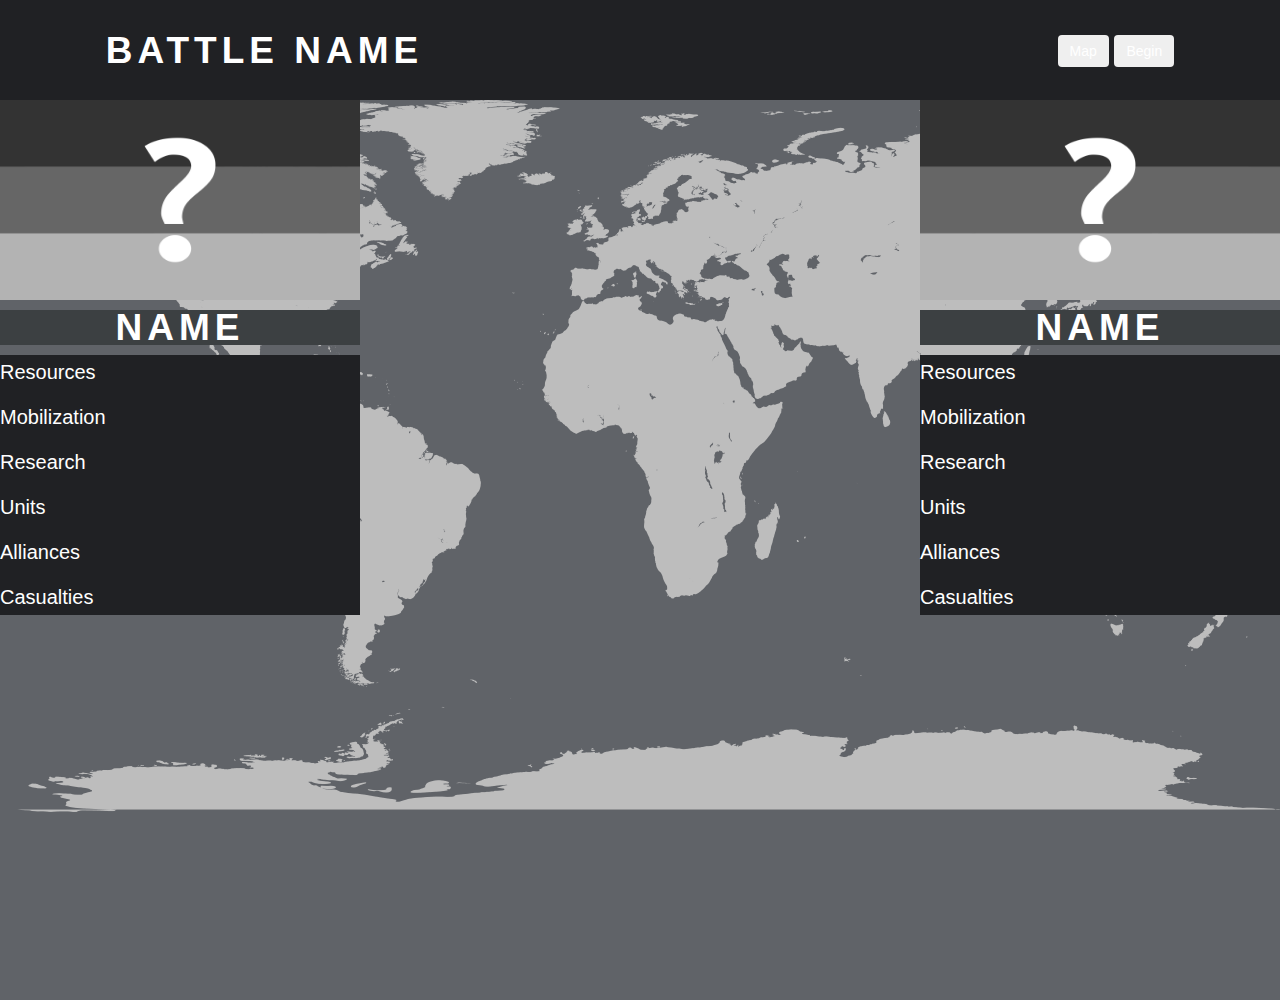
==== src/GUI/index.html @ dbf47619 "Updated the GUI so it shows the new data we push into it" ====
<!DOCTYPE html>
<html>
  <head>
    <title>War Thunder</title>
    <link rel="stylesheet" href="./style.css" />
    <link
      rel="stylesheet"
      href="https://cdn.jsdelivr.net/npm/bootstrap@5.2.2/dist/css/bootstrap.min.css"
      integrity="sha384-Zenh87qX5JnK2Jl0vWa8Ck2rdkQ2Bzep5IDxbcnCeuOxjzrPF/et3URy9Bv1WTRi"
      crossorigin="anonymous"
    />
    <link
      rel="stylesheet"
      href="https://cdnjs.cloudflare.com/ajax/libs/font-awesome/6.2.0/css/all.min.css"
      integrity="sha512-xh6O/CkQoPOWDdYTDqeRdPCVd1SpvCA9XXcUnZS2FmJNp1coAFzvtCN9BmamE+4aHK8yyUHUSCcJHgXloTyT2A=="
      crossorigin="anonymous"
      referrerpolicy="no-referrer"
    />
    <!-- bootstrap W3schools css -->
    <link
      rel="stylesheet"
      href="https://maxcdn.bootstrapcdn.com/bootstrap/3.4.1/css/bootstrap.min.css"
    />
    <!-- bootstrap W3schools script -->
    <script src="https://ajax.googleapis.com/ajax/libs/jquery/3.6.0/jquery.min.js"></script>
    <script src="https://maxcdn.bootstrapcdn.com/bootstrap/3.4.1/js/bootstrap.min.js"></script>
    <script
      src="https://code.jquery.com/jquery-3.6.1.min.js"
      integrity="sha256-o88AwQnZB+VDvE9tvIXrMQaPlFFSUTR+nldQm1LuPXQ="
      crossorigin="anonymous"
    ></script>
    <script
      src="https://cdn.jsdelivr.net/npm/bootstrap@5.2.2/dist/js/bootstrap.min.js"
      integrity="sha384-IDwe1+LCz02ROU9k972gdyvl+AESN10+x7tBKgc9I5HFtuNz0wWnPclzo6p9vxnk"
      crossorigin="anonymous"
    ></script>
    <script
      src="https://cdn.jsdelivr.net/npm/bootstrap@5.2.2/dist/js/bootstrap.bundle.min.js"
      integrity="sha384-OERcA2EqjJCMA+/3y+gxIOqMEjwtxJY7qPCqsdltbNJuaOe923+mo//f6V8Qbsw3"
      crossorigin="anonymous"
    ></script>
  </head>
  <body>
    <div class="Info">
      <!-- Name -->
      <div id="BattleName">Battle name</div>
      <div id="State"></div>
      <div id="Day"></div>
      <div>
        <button type="button" class="btn btn-secondary MapBTN">Map</button>
        <button type="button" class="btn btn-secondary nextRound">Begin</button>
      </div>
    </div>
    <div class="fightdisplay">
      <!-- Card left -->
      <div class="card" id="enemyLeft">
        <img
          class="card-img-top img0"
          src="./media/images/new.png"
          alt="Card image cap"
        />
        <div class="card-body head">
          <h5 class="card-title Name0">Name</h5>
        </div>
        <div class="card-body">
          <!-- <div class="list-group list-group-flush list0 hide"></div> -->
          <p class="Res0">
            <i class="fa-solid fa-money-bill-wave"></i> Resources
          </p>
          <p class="Mob0">
            <i class="fa-solid fa-person-walking"></i> Mobilization
          </p>
          <p class="Research0" onclick="showLeftRes()">
            <i class="fa-solid fa-flask"></i> Research
            <i class="fa-solid fa-chevron-down"></i>
          </p>
          <div class="list-group list-group-flush listRes0 hide"></div>
          <p class="Units0" onclick="showLeftTroops()">
            <i class="fa-solid fa-truck-plane"></i> Units
            <i class="fa-solid fa-chevron-down"></i>
          </p>
          <div class="list-group list-group-flush list0 hide"></div>
          <p class="Allies0" onclick="showLeftAllies()">
            <i class="fa-solid fa-user-group"></i> Alliances
            <i class="fa-solid fa-chevron-down"></i>
          </p>
          <ul class="list-group list-group-flush Allies0List hide"></ul>
          <!-- <p class="Start0"><i class="fa-regular fa-map"></i> Strategies</p> -->
          <p class="Casualties0">
            <i class="fa-solid fa-truck-medical"></i> Casualties
            <i class="fa-solid fa-chevron-down"></i>
          </p>
          <ul
            class="list-group list-group-flush cau0List hide"
            country="Germany"
          ></ul>
        </div>
      </div>
      <!-- Card Right -->
      <div class="card" id="enemyRight">
        <img
          class="card-img-top img1"
          src="./media/images/new.png"
          alt="Card image cap"
        />
        <div class="card-body head">
          <h5 class="card-title Name1">Name</h5>
        </div>
        <div class="card-body">
          <p class="Res1">
            <i class="fa-solid fa-money-bill-wave"></i> Resources
          </p>
          <p class="Mob1">
            <i class="fa-solid fa-person-walking"></i> Mobilization
          </p>
          <p class="Research1" onclick="showRightRes()">
            <i class="fa-solid fa-flask"></i> Research
            <i class="fa-solid fa-chevron-down"></i>
          </p>
          <div class="list-group list-group-flush listRes1 hide"></div>
          <p class="Units1" onclick="showRightTroops()">
            <i class="fa-solid fa-truck-plane"></i> Units
            <i class="fa-solid fa-chevron-down"></i>
          </p>
          <ul class="list-group list-group-flush list1 hide"></ul>
          <p class="Allies1" onclick="showRightAllies()">
            <i class="fa-solid fa-user-group"></i> Alliances
            <i class="fa-solid fa-chevron-down"></i>
          </p>
          <ul class="list-group list-group-flush Allies1List hide"></ul>
          <!-- <p class="Start1"><i class="fa-regular fa-map"></i> Strategies</p> -->
          <p class="Casualties1">
            <i class="fa-solid fa-truck-medical"></i> Casualties
            <i class="fa-solid fa-chevron-down"></i>
          </p>
          <ul
            class="list-group list-group-flush cau1List hide"
            country="America"
          ></ul>
        </div>
      </div>
    </div>

    <!-- <img src="./media/images/map.png" alt="" id="map" /> -->
    <div class="grid-container fightingMap hide">
      <div class="grid-item item1 area_0-0" onclick="showfight('0-0')">
        <div class="TheatreName">1</div>
        <div class="data"></div>
      </div>
      <div class="grid-item area_0-1" onclick="showfight('0-1')">
        <div class="TheatreName">1</div>
        <div class="data"></div>
      </div>
      <div class="grid-item area_0-2" onclick="showfight('0-2')">
        <div class="TheatreName">1</div>
        <div class="data"></div>
      </div>
      <div class="grid-item area_1-0" onclick="showfight('1-0')">
        <div class="TheatreName">1</div>
        <div class="data"></div>
      </div>
      <div class="grid-item area_1-1" onclick="showfight('1-1')">
        <div class="TheatreName">1</div>
        <div class="data"></div>
      </div>
      <div class="grid-item area_1-2" onclick="showfight('1-2')">
        <div class="TheatreName">1</div>
        <div class="data"></div>
      </div>
      <div class="grid-item area_2-0" onclick="showfight('2-0')">
        <div class="TheatreName">1</div>
        <div class="data"></div>
      </div>
      <div class="grid-item area_2-1" onclick="showfight('2-1')">
        <div class="TheatreName">1</div>
        <div class="data"></div>
      </div>
      <div class="grid-item area_2-2" onclick="showfight('2-2')">
        <div class="TheatreName">1</div>
        <div class="data"></div>
      </div>
    </div>

    <!-- MODAL -->
    <div id="myModal" class="modal">
      <!-- Modal content -->
      <div class="modal-content"></div>
    </div>
    <script src="./script.js"></script>
  </body>
</html>
---- src/GUI/style.css ----
:root {
  --medgray: #3c4042;
  --darkgray: #202124;
  --lightgray: #606368;
  --pink: #ea80fc;
  --white: #fff;
}
/* font-family: Arial;
  font-size: 37px;
  line-height: 35px;
  letter-spacing: 5px;
  text-transform: uppercase;
  font-weight: 700; */

* {
  color: var(--white);
  font-family: Arial;
  font-size: 20px;
  line-height: 35px;
  font-weight: 500;
  border: 0 !important;
}

.Info {
  width: 100%;
  background-color: var(--darkgray);
  height: 100px;
  color: var(--white);
  display: flex;
  flex-direction: row;
  justify-content: space-around;
  align-items: center;
}

.hide {
  display: none !important;
}

#BattleName {
  font-family: Arial;
  font-size: 37px;
  line-height: 35px;
  letter-spacing: 5px;
  text-transform: uppercase;
  font-weight: 700;
}

#State,
#Day {
  font-family: Arial;
  font-size: 20px;
  line-height: 35px;
  letter-spacing: 5px;
  text-transform: uppercase;
  font-weight: 700;
}

.blue {
  background-color: blue;
}

.red {
  background-color: red;
}

.fightdisplay {
  width: 100%;
  display: flex;
  flex-direction: row;
  flex-wrap: wrap;
  align-items: center;
  background-image: url("./media/images/map.png");
  height: 100vh !important;
  background-color: var(--lightgray);
  background-position: fixed;
  background-repeat: no-repeat;
  background-size: 100%;
}

#enemyLeft {
  position: absolute;
  top: 100px;
  left: 0%;
}

#enemyRight {
  position: absolute;
  top: 100px;
  right: 0%;
}

.enemy {
  width: 50%;
  height: 100%;
}

.container {
  height: 100vh;
}

body {
  margin: 0;
}

img {
  height: 200px !important;
  width: 360px !important;
}

.card {
  border-top-left-radius: 0 !important;
  border-top-right-radius: 0 !important;
  width: 360px !important;
}

.card img {
  border-top-left-radius: 0 !important;
  border-top-right-radius: 0 !important;
}

.card-body {
  background-color: var(--darkgray);
}

.card-title {
  display: flex;
  justify-content: center;
  align-items: center;
  font-family: Arial;
  font-size: 37px;
  line-height: 35px;
  letter-spacing: 5px;
  text-transform: uppercase;
  font-weight: 700;
}

.head {
  background-color: var(--medgray);
}

ul {
  /* background-color: var(--medgray) !important; */
  margin-bottom: 20px !important;
}

li {
  color: var(--white) !important;
  background-color: var(--lightgray) !important;
}

/*-------GRID--------*/
.fightingMap {
  display: grid;
  grid-template-columns: auto auto auto;
  background-color: var(--darkgray);
  padding: 10px;
  position: absolute;
  left: 35%;
  top: 20%;
}

.grid-item {
  background-color: rgba(255, 255, 255, 0.8);
  border: 1px solid var(--darkgray) !important;
  padding: 20px;
  font-size: 30px;
  width: 250px;
  height: 250px;
  text-align: center;
}

.TheatreName {
  font-family: Arial;
  font-size: 20px !important;
  line-height: 30px;
  letter-spacing: 5px;
  text-transform: uppercase;
  font-weight: 700;
  color: var(--darkgray);
  border-bottom: 2px solid var(--darkgray) !important;
}

.data {
  font-family: Arial;
  font-size: 15px !important;
  line-height: 35px;
  letter-spacing: 5px;
  font-weight: 700;
}

.TheatreHead {
  color: var(--darkgray) !important;
}

img {
  height: 200px !important;
  width: 360px !important;
}

/* MODAL */
.modal-content {
  background-color: var(--lightgray) !important;
  background-image: url("./media/images/map.png");
  display: flex;
  flex-direction: row !important;
  justify-content: space-around;
  align-items: center;
  flex-wrap: wrap;
  height: 100vh !important;
}

.niceCards {
  border-top-left-radius: 10px !important;
  border-top-right-radius: 10px !important;
}

.niceCards img {
  border-top-left-radius: 10px !important;
  border-top-right-radius: 10px !important;
}

.theatreNameDisplay {
  background-color: var(--darkgray);
  font-family: Arial;
  font-size: 45px;
  line-height: 35px;
  letter-spacing: 5px;
  text-transform: uppercase;
  font-weight: 700;
  position: absolute;
  top: 0%;
  width: 100%;
  text-align: center;
  padding: 30px;
}
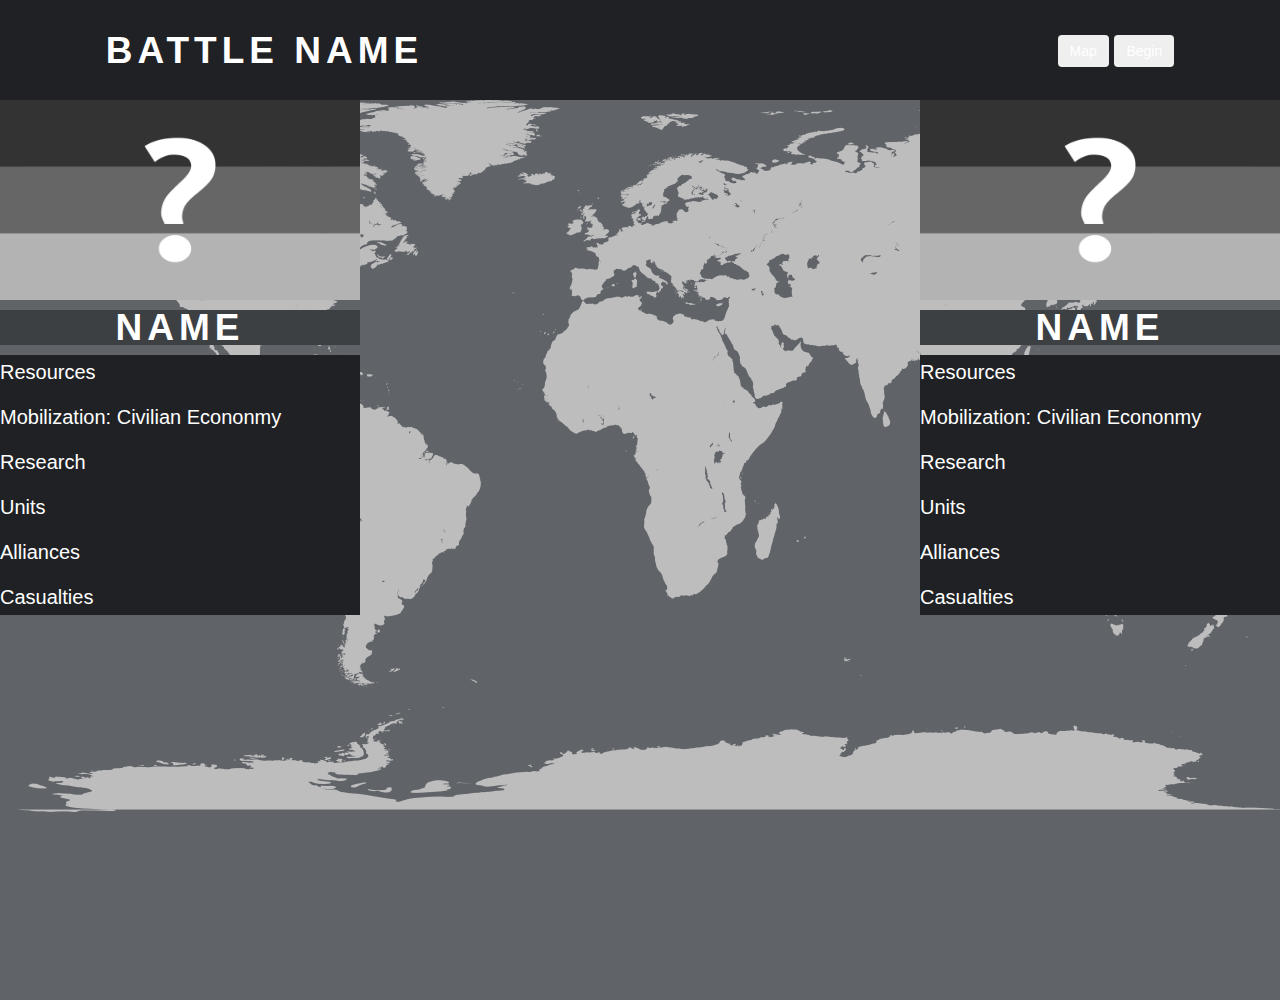
==== commit 1b751319: "Updated Gui so it removes the Nations of they are not active in a theatre" ====
--- a/src/GUI/index.html
+++ b/src/GUI/index.html
@@ -68,7 +68,8 @@
             <i class="fa-solid fa-money-bill-wave"></i> Resources
           </p>
           <p class="Mob0">
-            <i class="fa-solid fa-person-walking"></i> Mobilization
+            <i class="fa-solid fa-person-walking"></i> Mobilization: Civilian
+            Econonmy
           </p>
           <p class="Research0" onclick="showLeftRes()">
             <i class="fa-solid fa-flask"></i> Research
@@ -111,7 +112,8 @@
             <i class="fa-solid fa-money-bill-wave"></i> Resources
           </p>
           <p class="Mob1">
-            <i class="fa-solid fa-person-walking"></i> Mobilization
+            <i class="fa-solid fa-person-walking"></i> Mobilization: Civilian
+            Econonmy
           </p>
           <p class="Research1" onclick="showRightRes()">
             <i class="fa-solid fa-flask"></i> Research
--- a/src/GUI/style.css
+++ b/src/GUI/style.css
@@ -233,3 +233,28 @@
   text-align: center;
   padding: 30px;
 }
+
+/* _____________________________________________________________________tooltips */
+.tooltip {
+  position: relative;
+  display: inline-block;
+  border-bottom: 1px dotted black;
+}
+
+.tooltip .tooltiptext {
+  visibility: hidden;
+  width: 120px;
+  background-color: black;
+  color: #fff;
+  text-align: center;
+  border-radius: 6px;
+  padding: 5px 0;
+
+  /* Position the tooltip */
+  position: absolute;
+  z-index: 1;
+}
+
+.tooltip:hover .tooltiptext {
+  visibility: visible;
+}
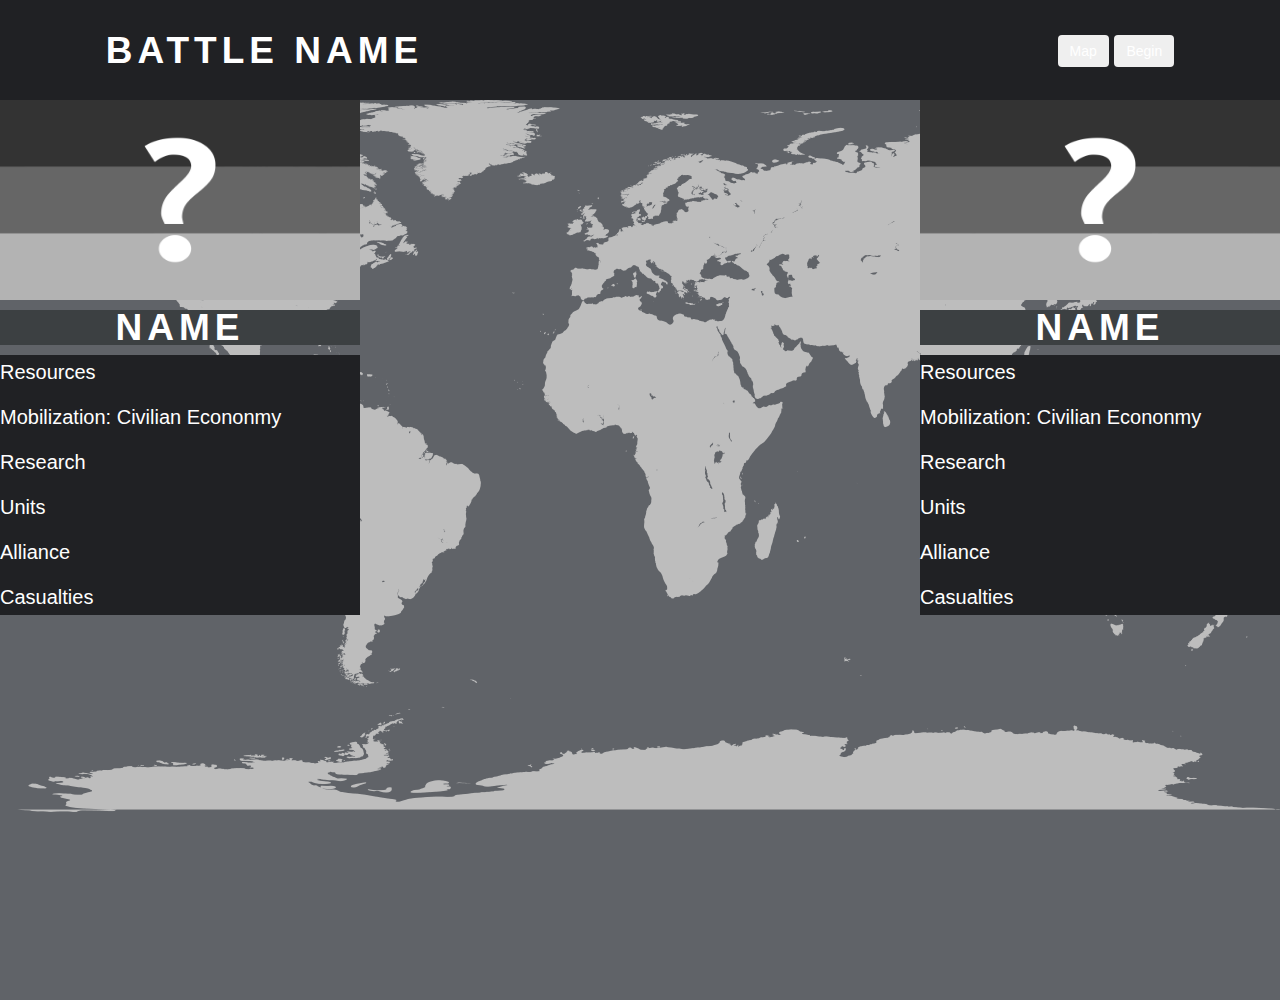
==== commit e9bd5251: "Updated the scripts to load in after a few seconds to help with UX" ====
--- a/src/GUI/index.html
+++ b/src/GUI/index.html
@@ -82,7 +82,7 @@
           </p>
           <div class="list-group list-group-flush list0 hide"></div>
           <p class="Allies0" onclick="showLeftAllies()">
-            <i class="fa-solid fa-user-group"></i> Alliances
+            <i class="fa-solid fa-user-group"></i> Alliance
             <i class="fa-solid fa-chevron-down"></i>
           </p>
           <ul class="list-group list-group-flush Allies0List hide"></ul>
@@ -126,7 +126,7 @@
           </p>
           <ul class="list-group list-group-flush list1 hide"></ul>
           <p class="Allies1" onclick="showRightAllies()">
-            <i class="fa-solid fa-user-group"></i> Alliances
+            <i class="fa-solid fa-user-group"></i> Alliance
             <i class="fa-solid fa-chevron-down"></i>
           </p>
           <ul class="list-group list-group-flush Allies1List hide"></ul>
@@ -186,6 +186,7 @@
     <!-- MODAL -->
     <div id="myModal" class="modal">
       <!-- Modal content -->
+      <i class="fa-solid fa-left-long back" onclick="HideModal()"></i>
       <div class="modal-content"></div>
     </div>
     <script src="./script.js"></script>
--- a/src/GUI/style.css
+++ b/src/GUI/style.css
@@ -11,6 +11,22 @@
   letter-spacing: 5px;
   text-transform: uppercase;
   font-weight: 700; */
+#BattleName {
+  cursor: pointer;
+}
+#enemyLeft .progress-bar {
+  background-color: rgb(159, 69, 69);
+}
+
+#enemyRight .progress-bar {
+  /* background-color: var(--pink) !important; */
+}
+
+.progress-bar {
+  border-radius: 5px !important;
+  height: 10px !important;
+  padding: 0 !important;
+}
 
 * {
   color: var(--white);
@@ -34,6 +50,15 @@
 
 .hide {
   display: none !important;
+}
+
+.back {
+  position: absolute;
+  columns: var(--white);
+  z-index: 1;
+  font-size: 30px;
+  top: 3%;
+  left: 3%;
 }
 
 #BattleName {
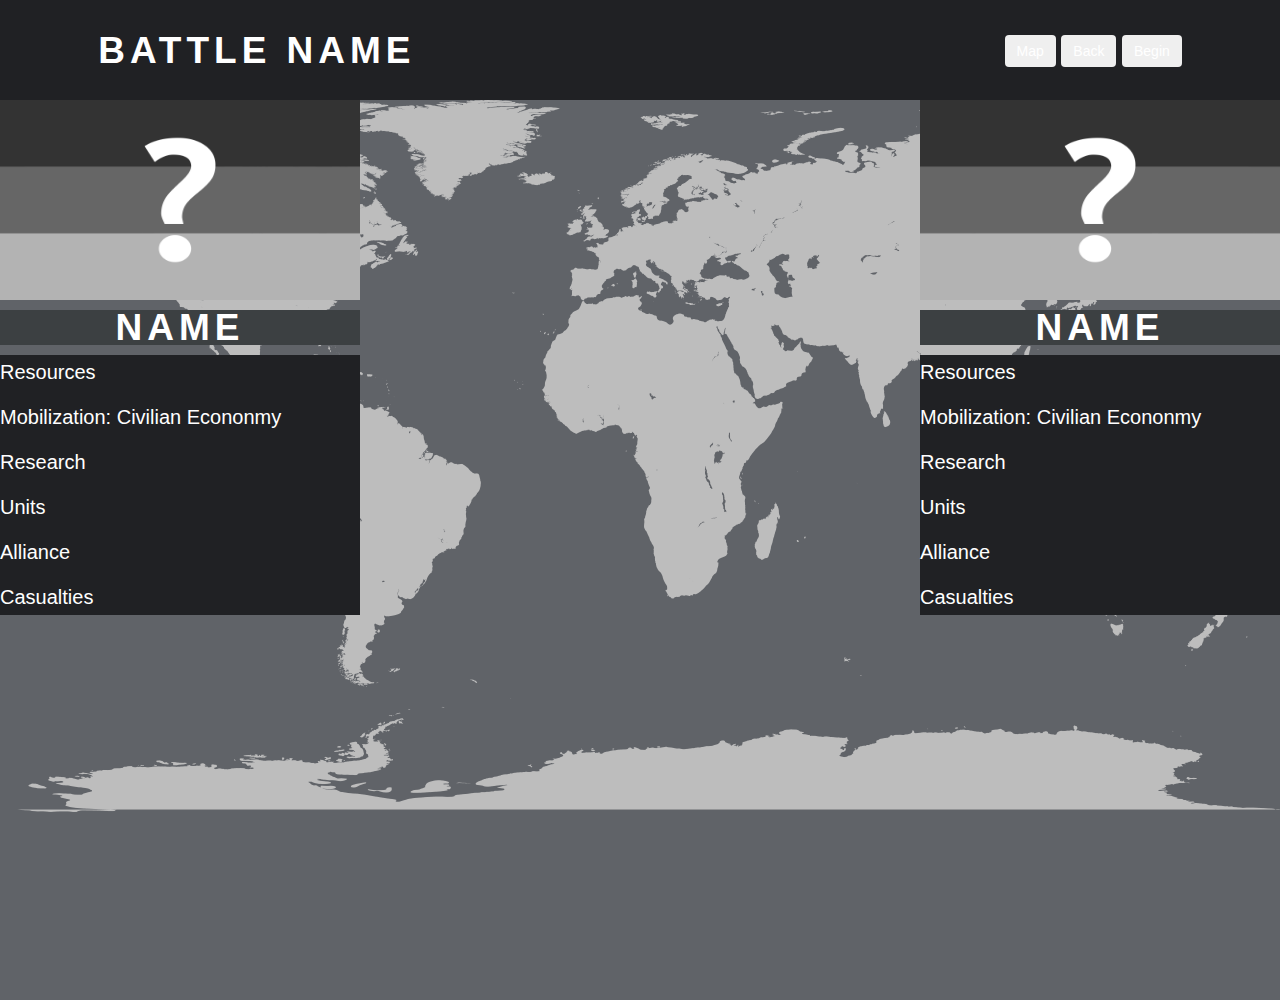
==== commit 81a3b3d4: "Made GUI so that the memento works now" ====
--- a/src/GUI/index.html
+++ b/src/GUI/index.html
@@ -8,6 +8,10 @@
       href="https://cdn.jsdelivr.net/npm/bootstrap@5.2.2/dist/css/bootstrap.min.css"
       integrity="sha384-Zenh87qX5JnK2Jl0vWa8Ck2rdkQ2Bzep5IDxbcnCeuOxjzrPF/et3URy9Bv1WTRi"
       crossorigin="anonymous"
+    />
+    <link
+      rel="stylesheet"
+      href="https://fonts.googleapis.com/css2?family=Material+Symbols+Outlined:opsz,wght,FILL,GRAD@20..48,100..700,0..1,-50..200"
     />
     <link
       rel="stylesheet"
@@ -48,6 +52,7 @@
       <div id="Day"></div>
       <div>
         <button type="button" class="btn btn-secondary MapBTN">Map</button>
+        <button type="button" class="btn btn-secondary BackBTN">Back</button>
         <button type="button" class="btn btn-secondary nextRound">Begin</button>
       </div>
     </div>
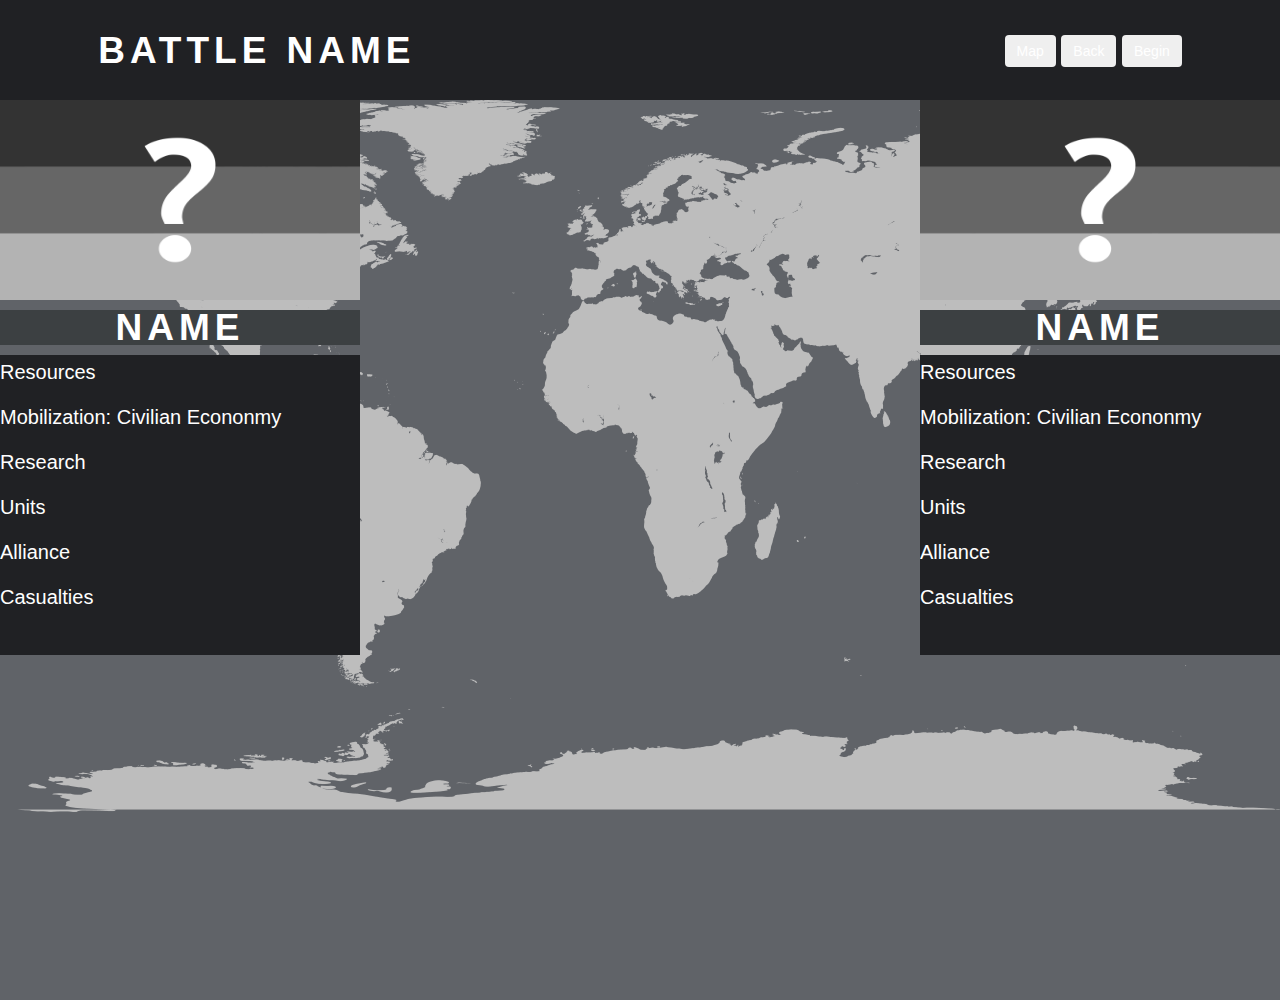
==== commit 02c7f99a: "update to GUI script.js" ====
--- a/src/GUI/index.html
+++ b/src/GUI/index.html
@@ -67,7 +67,7 @@
         <div class="card-body head">
           <h5 class="card-title Name0">Name</h5>
         </div>
-        <div class="card-body">
+        <div class="card-body card-body-list">
           <!-- <div class="list-group list-group-flush list0 hide"></div> -->
           <p class="Res0">
             <i class="fa-solid fa-money-bill-wave"></i> Resources
@@ -112,7 +112,7 @@
         <div class="card-body head">
           <h5 class="card-title Name1">Name</h5>
         </div>
-        <div class="card-body">
+        <div class="card-body card-body-list">
           <p class="Res1">
             <i class="fa-solid fa-money-bill-wave"></i> Resources
           </p>
--- a/src/GUI/style.css
+++ b/src/GUI/style.css
@@ -5,6 +5,11 @@
   --pink: #ea80fc;
   --white: #fff;
 }
+
+body {
+  overflow: hidden;
+}
+
 /* font-family: Arial;
   font-size: 37px;
   line-height: 35px;
@@ -100,6 +105,8 @@
   background-position: fixed;
   background-repeat: no-repeat;
   background-size: 100%;
+  overflow-y: hidden;
+  overflow-x: hidden;
 }
 
 #enemyLeft {
@@ -259,27 +266,32 @@
   padding: 30px;
 }
 
-/* _____________________________________________________________________tooltips */
-.tooltip {
-  position: relative;
-  display: inline-block;
-  border-bottom: 1px dotted black;
-}
-
-.tooltip .tooltiptext {
-  visibility: hidden;
-  width: 120px;
-  background-color: black;
-  color: #fff;
-  text-align: center;
-  border-radius: 6px;
-  padding: 5px 0;
-
-  /* Position the tooltip */
-  position: absolute;
-  z-index: 1;
-}
-
-.tooltip:hover .tooltiptext {
-  visibility: visible;
-}
+/* _____________________________________________________________________scrollable */
+.card-body-list {
+  height: 300px;
+  overflow-y: scroll;
+  overflow-x: hidden;
+}
+/* width */
+::-webkit-scrollbar {
+  width: 10px;
+  margin: 0 10px;
+}
+
+/* Track */
+::-webkit-scrollbar-track {
+  background: var(--medgray);
+}
+
+/* Handle */
+::-webkit-scrollbar-thumb {
+  background: var(--lightgray);
+}
+
+/* Handle on hover
+::-webkit-scrollbar-thumb:hover {
+  background: #555;
+} */
+/* overflow-x: hidden !important;
+  overflow-y: auto !important;
+} */
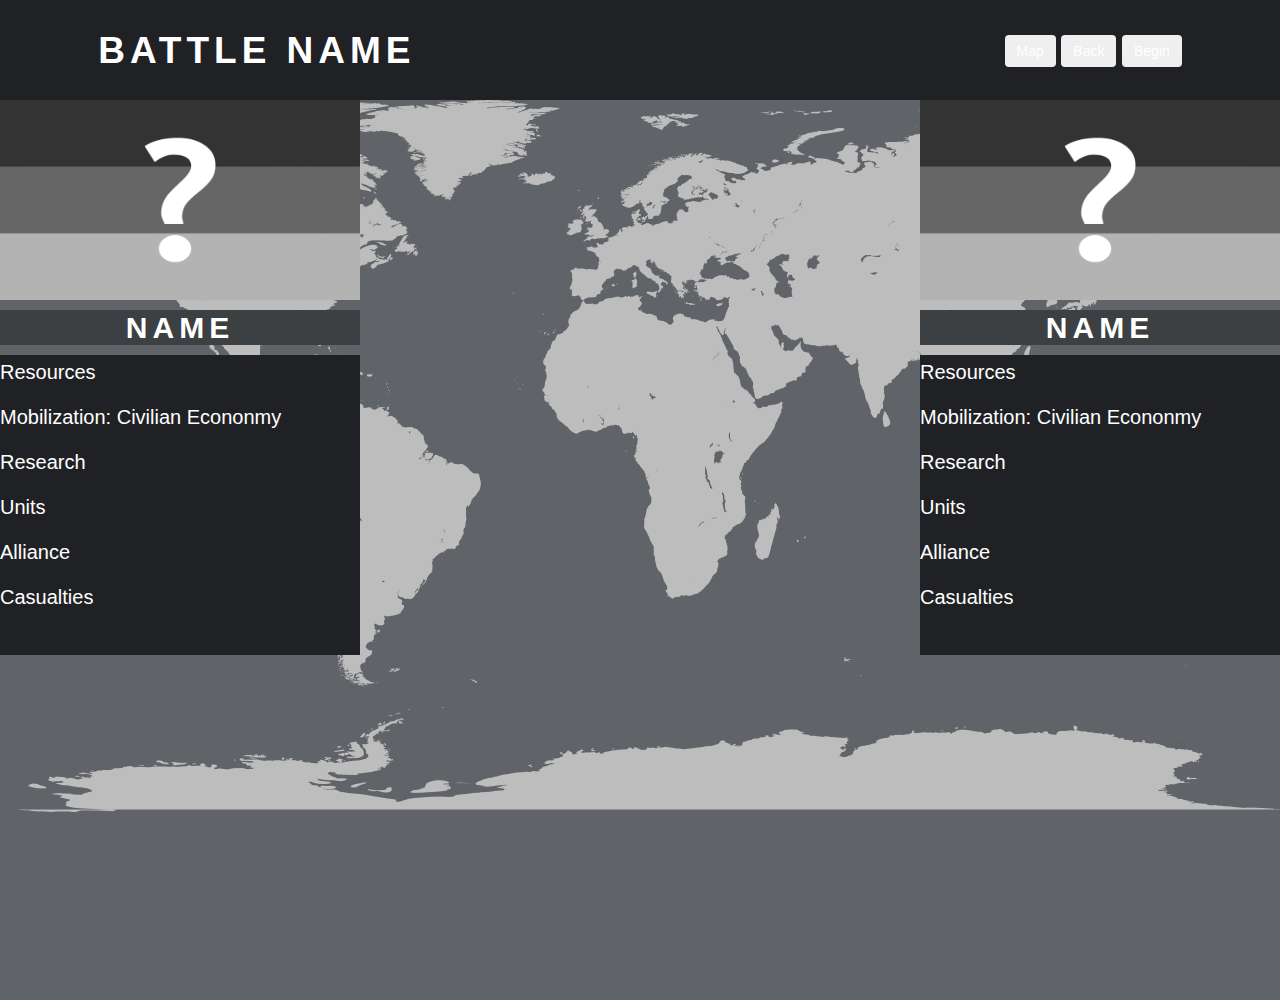
==== commit c6b96a8d: "Fixed the memento undo bug and finished the docs on the GUI" ====
--- a/src/GUI/index.html
+++ b/src/GUI/index.html
@@ -68,7 +68,6 @@
           <h5 class="card-title Name0">Name</h5>
         </div>
         <div class="card-body card-body-list">
-          <!-- <div class="list-group list-group-flush list0 hide"></div> -->
           <p class="Res0">
             <i class="fa-solid fa-money-bill-wave"></i> Resources
           </p>
@@ -91,7 +90,6 @@
             <i class="fa-solid fa-chevron-down"></i>
           </p>
           <ul class="list-group list-group-flush Allies0List hide"></ul>
-          <!-- <p class="Start0"><i class="fa-regular fa-map"></i> Strategies</p> -->
           <p class="Casualties0">
             <i class="fa-solid fa-truck-medical"></i> Casualties
             <i class="fa-solid fa-chevron-down"></i>
@@ -148,7 +146,6 @@
       </div>
     </div>
 
-    <!-- <img src="./media/images/map.png" alt="" id="map" /> -->
     <div class="grid-container fightingMap hide">
       <div class="grid-item item1 area_0-0" onclick="showfight('0-0')">
         <div class="TheatreName">1</div>
--- a/src/GUI/style.css
+++ b/src/GUI/style.css
@@ -16,6 +16,10 @@
   letter-spacing: 5px;
   text-transform: uppercase;
   font-weight: 700; */
+.card-body-list {
+  /* height: 400px !important; */
+}
+
 #BattleName {
   cursor: pointer;
 }
@@ -159,7 +163,7 @@
   justify-content: center;
   align-items: center;
   font-family: Arial;
-  font-size: 37px;
+  font-size: 30px;
   line-height: 35px;
   letter-spacing: 5px;
   text-transform: uppercase;
